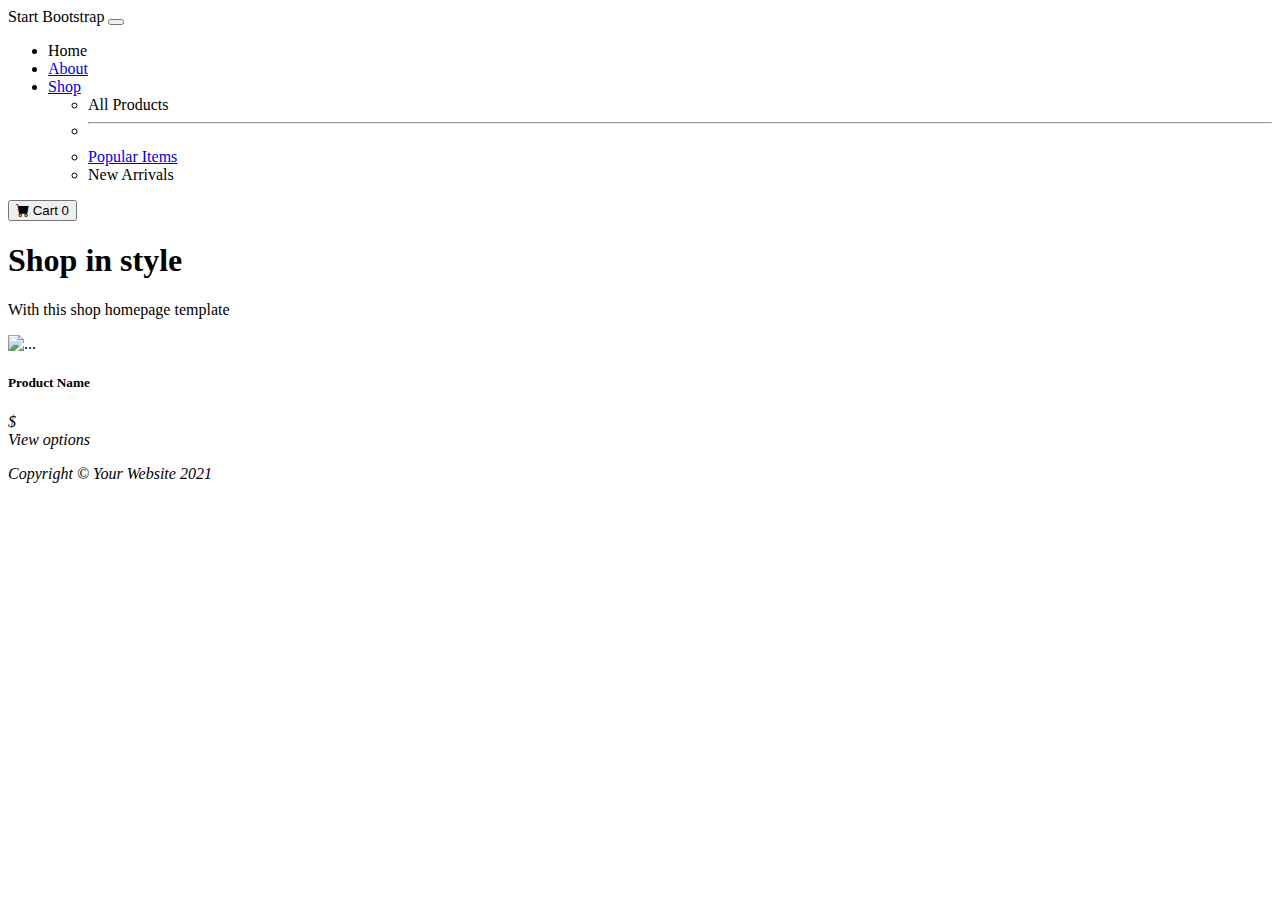
==== src/main/resources/templates/index.html @ 6d691939 "Product pages and product entity" ====
<!DOCTYPE html>
<html lang="en" xmlns:th="http://www.thymeleaf.org">
    <head>
        <meta charset="utf-8" />
        <meta name="viewport" content="width=device-width, initial-scale=1, shrink-to-fit=no" />
        <meta name="description" content="" />
        <meta name="author" content="" />
        <title>Shop Homepage - Start Bootstrap Template</title>
        <!-- Favicon-->
        <link rel="icon" type="image/x-icon" href="assets/favicon.ico" />
        <!-- Bootstrap icons-->
        <link href="https://cdn.jsdelivr.net/npm/bootstrap-icons@1.5.0/font/bootstrap-icons.css" rel="stylesheet" />
        <!-- Core theme CSS (includes Bootstrap)-->
        <link th:href="@{/css/styles.css}"  rel="stylesheet" />
    </head>
    <body>
        <!-- Navigation-->
        <nav class="navbar navbar-expand-lg navbar-light bg-light">
            <div class="container px-4 px-lg-5">
                <a class="navbar-brand" th:href="@{/}">Start Bootstrap</a>
                <button class="navbar-toggler" type="button" data-bs-toggle="collapse" data-bs-target="#navbarSupportedContent" aria-controls="navbarSupportedContent" aria-expanded="false" aria-label="Toggle navigation"><span class="navbar-toggler-icon"></span></button>
                <div class="collapse navbar-collapse" id="navbarSupportedContent">
                    <ul class="navbar-nav me-auto mb-2 mb-lg-0 ms-lg-4">
                        <li class="nav-item"><a class="nav-link active" aria-current="page" th:href="@{/}">Home</a></li>
                        <li class="nav-item"><a class="nav-link" href="#!">About</a></li>
                        <li class="nav-item dropdown">
                            <a class="nav-link dropdown-toggle" id="navbarDropdown" href="#" role="button" data-bs-toggle="dropdown" aria-expanded="false">Shop</a>
                            <ul class="dropdown-menu" aria-labelledby="navbarDropdown">
                                <li><a class="dropdown-item" th:href="@{/products/all}">All Products</a></li>
                                <li><hr class="dropdown-divider" /></li>
                                <li><a class="dropdown-item" href="#!">Popular Items</a></li>
                                <li><a class="dropdown-item" th:href="@{/products/new}">New Arrivals</a></li>
                            </ul>
                        </li>
                    </ul>
                    <form class="d-flex" th:action="@{/cart}">
                        <button class="btn btn-outline-dark" type="submit">
                            <i class="bi-cart-fill me-1"></i>
                            Cart
                            <span class="badge bg-dark text-white ms-1 rounded-pill">0</span>
                        </button>
                    </form>
                </div>
            </div>
        </nav>
        <!-- Header-->
        <header class="bg-dark py-5">
            <div class="container px-4 px-lg-5 my-5">
                <div class="text-center text-white">
                    <h1 class="display-4 fw-bolder">Shop in style</h1>
                    <p class="lead fw-normal text-white-50 mb-0">With this shop homepage template</p>
                </div>
            </div>
        </header>
        <!-- Section-->
        <section class="py-5">
            <div class="container px-4 px-lg-5 mt-5">
                <div class="row gx-4 gx-lg-5 row-cols-2 row-cols-md-3 row-cols-xl-4 justify-content-center">
                    <div th:each="product: ${products}">
                        <div class="col mb-5">
                        <div class="card h-100">
                            <!-- Product image-->
                            <img class="card-img-top" src="https://dummyimage.com/450x300/dee2e6/6c757d.jpg" alt="..." />
                            <!-- Product details-->
                            <div class="card-body p-4">
                                <div class="text-center">
                                    <!-- Product name-->
                                    <h5 class="fw-bolder" th:text="${product.getName()}">Product Name</h5>
                                    <!-- Product price-->
                                    <i th:text="${product.getPrice()}" /> $
                                </div>
                            </div>
                            <!-- Product actions-->
                            <div class="card-footer p-4 pt-0 border-top-0 bg-transparent">
                                <div class="text-center"><a class="btn btn-outline-dark mt-auto" th:href="@{'/product/' + ${product.getId()}}">View options</a></div>
                            </div>
                        </div>
                    </div>
                    </div>
                </div>
            </div>
        </section>
        <!-- Footer-->
        <footer class="py-5 bg-dark">
            <div class="container"><p class="m-0 text-center text-white">Copyright &copy; Your Website 2021</p></div>
        </footer>
        <!-- Bootstrap core JS-->
        <script src="https://cdn.jsdelivr.net/npm/bootstrap@5.1.3/dist/js/bootstrap.bundle.min.js"></script>
        <!-- Core theme JS-->
        <script src="js/scripts.js"></script>
    </body>
</html>
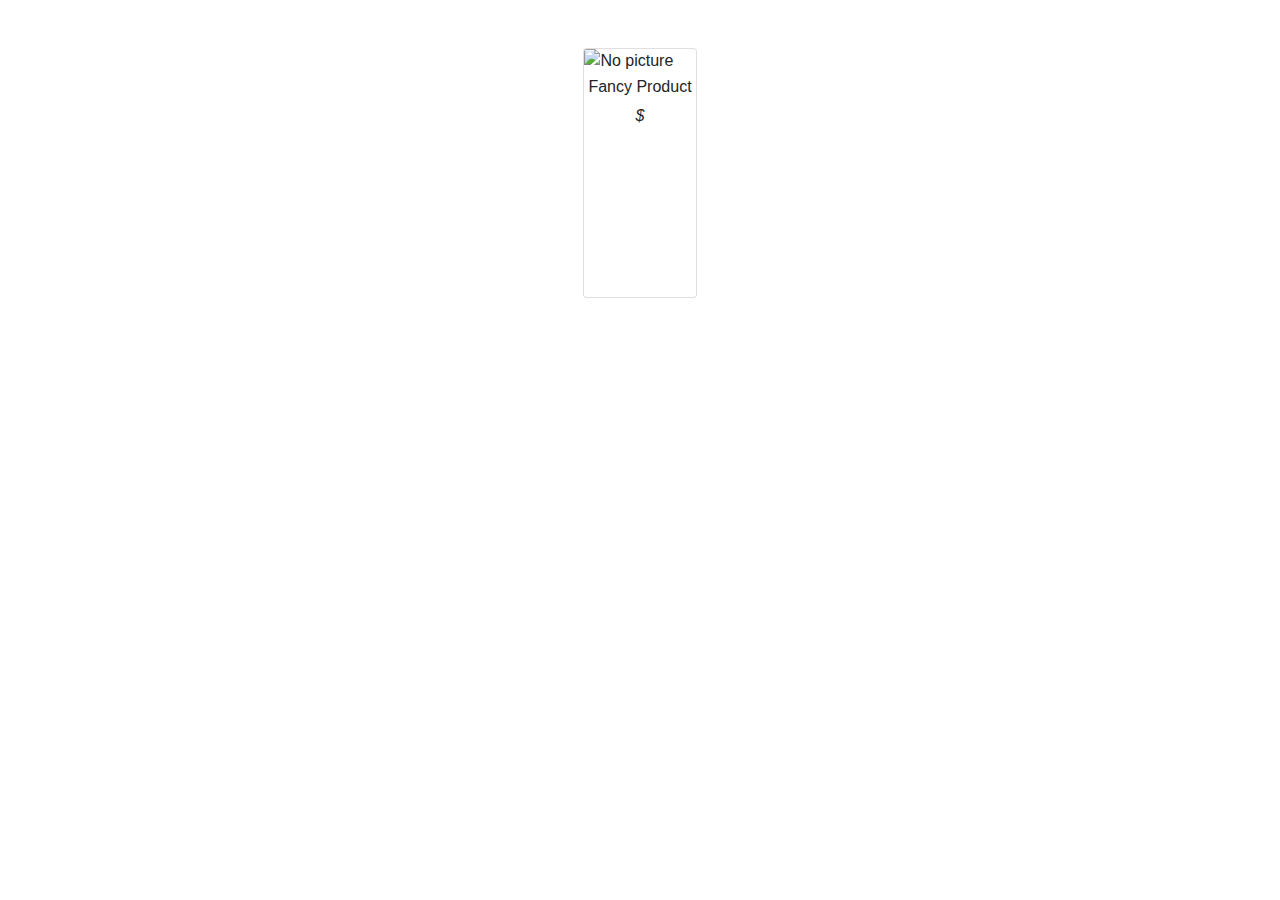
==== commit 6bc48b96: "Finishing" ====
--- a/src/main/resources/templates/index.html
+++ b/src/main/resources/templates/index.html
@@ -1,5 +1,8 @@
 <!DOCTYPE html>
-<html lang="en" xmlns:th="http://www.thymeleaf.org">
+<html lang="en"
+      xmlns:th="http://www.thymeleaf.org"
+      xmlns="http://www.w3.org/1999/html"
+      xmlns:sec="http://www.thymeleaf.org/extras/spring-security">
     <head>
         <meta charset="utf-8" />
         <meta name="viewport" content="width=device-width, initial-scale=1, shrink-to-fit=no" />
@@ -11,82 +14,43 @@
         <!-- Bootstrap icons-->
         <link href="https://cdn.jsdelivr.net/npm/bootstrap-icons@1.5.0/font/bootstrap-icons.css" rel="stylesheet" />
         <!-- Core theme CSS (includes Bootstrap)-->
-        <link th:href="@{/css/styles.css}"  rel="stylesheet" />
+        <link rel="stylesheet" href="https://cdn.jsdelivr.net/npm/bootstrap@4.0.0/dist/css/bootstrap.min.css" integrity="sha384-Gn5384xqQ1aoWXA+058RXPxPg6fy4IWvTNh0E263XmFcJlSAwiGgFAW/dAiS6JXm" crossorigin="anonymous">
+        <link th:href="@{css/styles.css}"  rel="stylesheet" />
+        <!--<link th:href="@{css/footer.css}"  rel="stylesheet" />-->
+        <div th:insert="fragments/scripts::scripts"></div>
     </head>
     <body>
-        <!-- Navigation-->
-        <nav class="navbar navbar-expand-lg navbar-light bg-light">
-            <div class="container px-4 px-lg-5">
-                <a class="navbar-brand" th:href="@{/}">Start Bootstrap</a>
-                <button class="navbar-toggler" type="button" data-bs-toggle="collapse" data-bs-target="#navbarSupportedContent" aria-controls="navbarSupportedContent" aria-expanded="false" aria-label="Toggle navigation"><span class="navbar-toggler-icon"></span></button>
-                <div class="collapse navbar-collapse" id="navbarSupportedContent">
-                    <ul class="navbar-nav me-auto mb-2 mb-lg-0 ms-lg-4">
-                        <li class="nav-item"><a class="nav-link active" aria-current="page" th:href="@{/}">Home</a></li>
-                        <li class="nav-item"><a class="nav-link" href="#!">About</a></li>
-                        <li class="nav-item dropdown">
-                            <a class="nav-link dropdown-toggle" id="navbarDropdown" href="#" role="button" data-bs-toggle="dropdown" aria-expanded="false">Shop</a>
-                            <ul class="dropdown-menu" aria-labelledby="navbarDropdown">
-                                <li><a class="dropdown-item" th:href="@{/products/all}">All Products</a></li>
-                                <li><hr class="dropdown-divider" /></li>
-                                <li><a class="dropdown-item" href="#!">Popular Items</a></li>
-                                <li><a class="dropdown-item" th:href="@{/products/new}">New Arrivals</a></li>
-                            </ul>
-                        </li>
-                    </ul>
-                    <form class="d-flex" th:action="@{/cart}">
-                        <button class="btn btn-outline-dark" type="submit">
-                            <i class="bi-cart-fill me-1"></i>
-                            Cart
-                            <span class="badge bg-dark text-white ms-1 rounded-pill">0</span>
-                        </button>
-                    </form>
-                </div>
-            </div>
-        </nav>
+    <div th:insert="fragments/navigation::navigation"></div>
         <!-- Header-->
-        <header class="bg-dark py-5">
-            <div class="container px-4 px-lg-5 my-5">
-                <div class="text-center text-white">
-                    <h1 class="display-4 fw-bolder">Shop in style</h1>
-                    <p class="lead fw-normal text-white-50 mb-0">With this shop homepage template</p>
-                </div>
-            </div>
-        </header>
+    <div th:insert="fragments/header::header"></div>
+
         <!-- Section-->
         <section class="py-5">
-            <div class="container px-4 px-lg-5 mt-5">
+            <div class="container px-4 px-lg-5">
                 <div class="row gx-4 gx-lg-5 row-cols-2 row-cols-md-3 row-cols-xl-4 justify-content-center">
                     <div th:each="product: ${products}">
-                        <div class="col mb-5">
-                        <div class="card h-100">
-                            <!-- Product image-->
-                            <img class="card-img-top" src="https://dummyimage.com/450x300/dee2e6/6c757d.jpg" alt="..." />
-                            <!-- Product details-->
-                            <div class="card-body p-4">
-                                <div class="text-center">
-                                    <!-- Product name-->
-                                    <h5 class="fw-bolder" th:text="${product.getName()}">Product Name</h5>
-                                    <!-- Product price-->
-                                    <i th:text="${product.getPrice()}" /> $
+                        <div class="col mb-5" style="height: 250px;">
+                            <div class="card h-100">
+                                <!-- Product image-->
+                                <img style="width: auto;" class="card-img-top" th:src="@{${product.getPicture()}}" alt="No picture" />
+                                <div class="card-body p-1">
+                                    <div class="text-center product-name">
+                                        <!-- Product name-->
+                                        <a class="mt-auto" th:href="@{'/product/' + ${product.getId()}}">
+                                            <h6 class="fw-bolder" th:text="${product.getName()}">Fancy Product</h6>
+                                        </a>
+                                        <!-- Product price-->
+                                        <i th:text="${product.getPrice()}" /> $
+                                    </div>
                                 </div>
                             </div>
-                            <!-- Product actions-->
-                            <div class="card-footer p-4 pt-0 border-top-0 bg-transparent">
-                                <div class="text-center"><a class="btn btn-outline-dark mt-auto" th:href="@{'/product/' + ${product.getId()}}">View options</a></div>
-                            </div>
                         </div>
-                    </div>
                     </div>
                 </div>
             </div>
         </section>
         <!-- Footer-->
-        <footer class="py-5 bg-dark">
-            <div class="container"><p class="m-0 text-center text-white">Copyright &copy; Your Website 2021</p></div>
-        </footer>
+        <div th:insert="fragments/footer::footer"></div>
         <!-- Bootstrap core JS-->
-        <script src="https://cdn.jsdelivr.net/npm/bootstrap@5.1.3/dist/js/bootstrap.bundle.min.js"></script>
-        <!-- Core theme JS-->
-        <script src="js/scripts.js"></script>
-    </body>
+ </body>
 </html>
